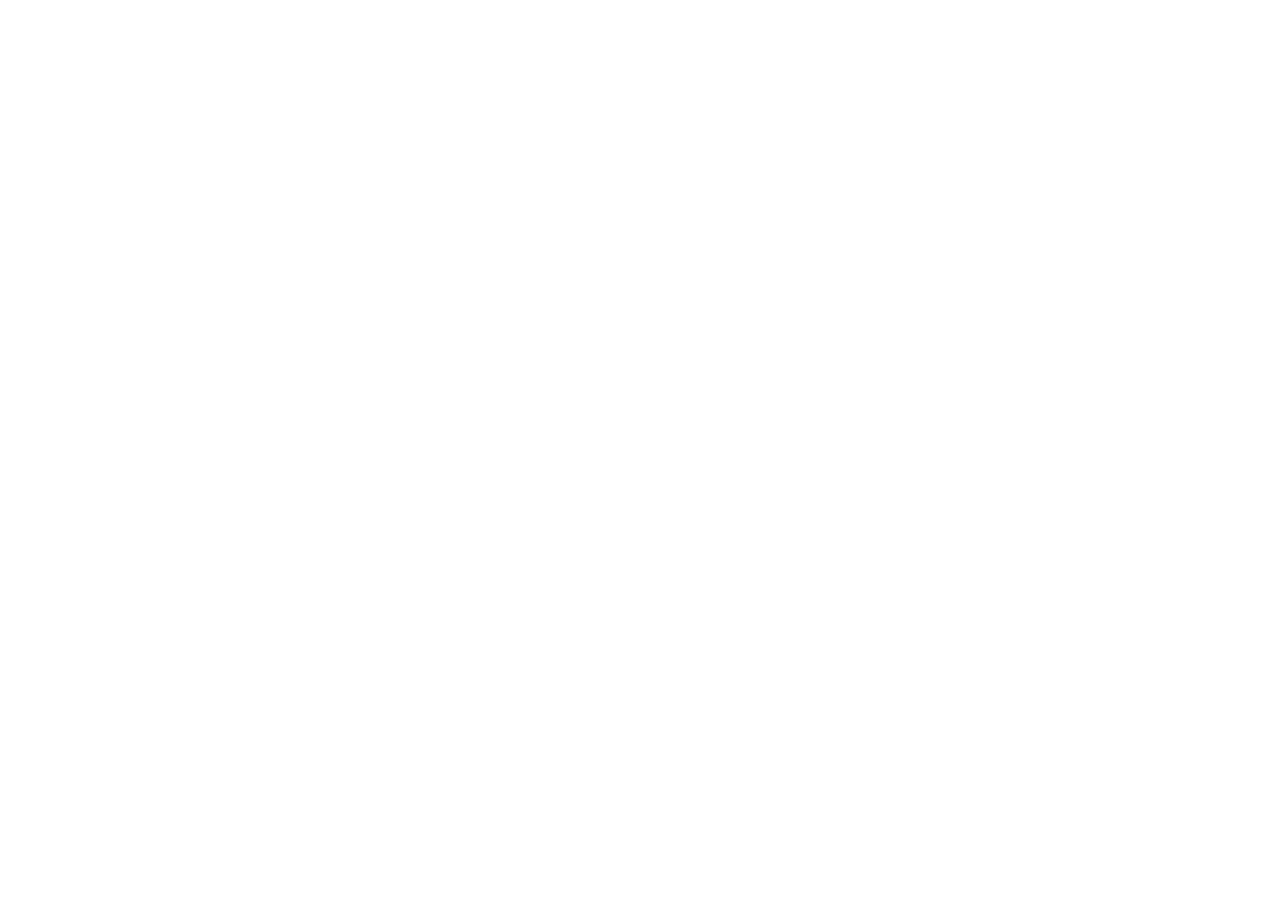
==== index.html @ 58fde063 "added base script and code for one round of play" ====
<!DOCTYPE html>
<html lang="en">
<head>
    <meta charset="UTF-8">
    <meta http-equiv="X-UA-Compatible" content="IE=edge">
    <meta name="viewport" content="width=device-width, initial-scale=1.0">
    <title>Rock Paper Scissors</title>
</head>
<body>
    <script>
        //getting user input on their answer to rock paper scissors
        const playerSelection = prompt('Please enter either "Rock", "Paper", or "Scissors"');

        const computerSelection = computerPlay();

        console.log(playerSelection);
        console.log(computerSelection);

        // Randomly return an answer for either rock, paper, or scissors
        function computerPlay() {
            let random = ['rock', 'paper', 'scissors'];
            return random[Math.floor(Math.random() * random.length)];
        }

        // write a function to play one game of rock paper scissors
        // need to have statements that determine heirerarchy of winning
        // user answers need to be case insesitive

        function playRound(playerSelection, computerSelection) {
            if (playerSelection === computerSelection) {
            return 'It\'s a Tie!';
            }
            if (playerSelection === 'rock') {
                if (computerSelection === 'paper') {
                    return 'You lose! Paper Beats rock!';
                } else if (computerSelection === 'scissors') {
                    return 'You Win! Rock beats scissors!';
                } 
            } else if (playerSelection === 'paper') {
                if (computerSelection === 'rock') {
                    return 'You win! Paper covers rock.'
                } else if (computerSelection === 'scissors') {
                    return 'You lose! Scissors cut up paper.'
                }
            } else if (playerSelection === 'scissors') {
                if (computerSelection === 'rock') {
                    return 'You lose! Rock smashes scissors';
                } else if (computerSelection === 'paper') {
                    return 'You win! Scissors cut up paper';
                }
            }
        }  
        console.log(playRound(playerSelection, computerSelection));
    </script>
</body>
</html>
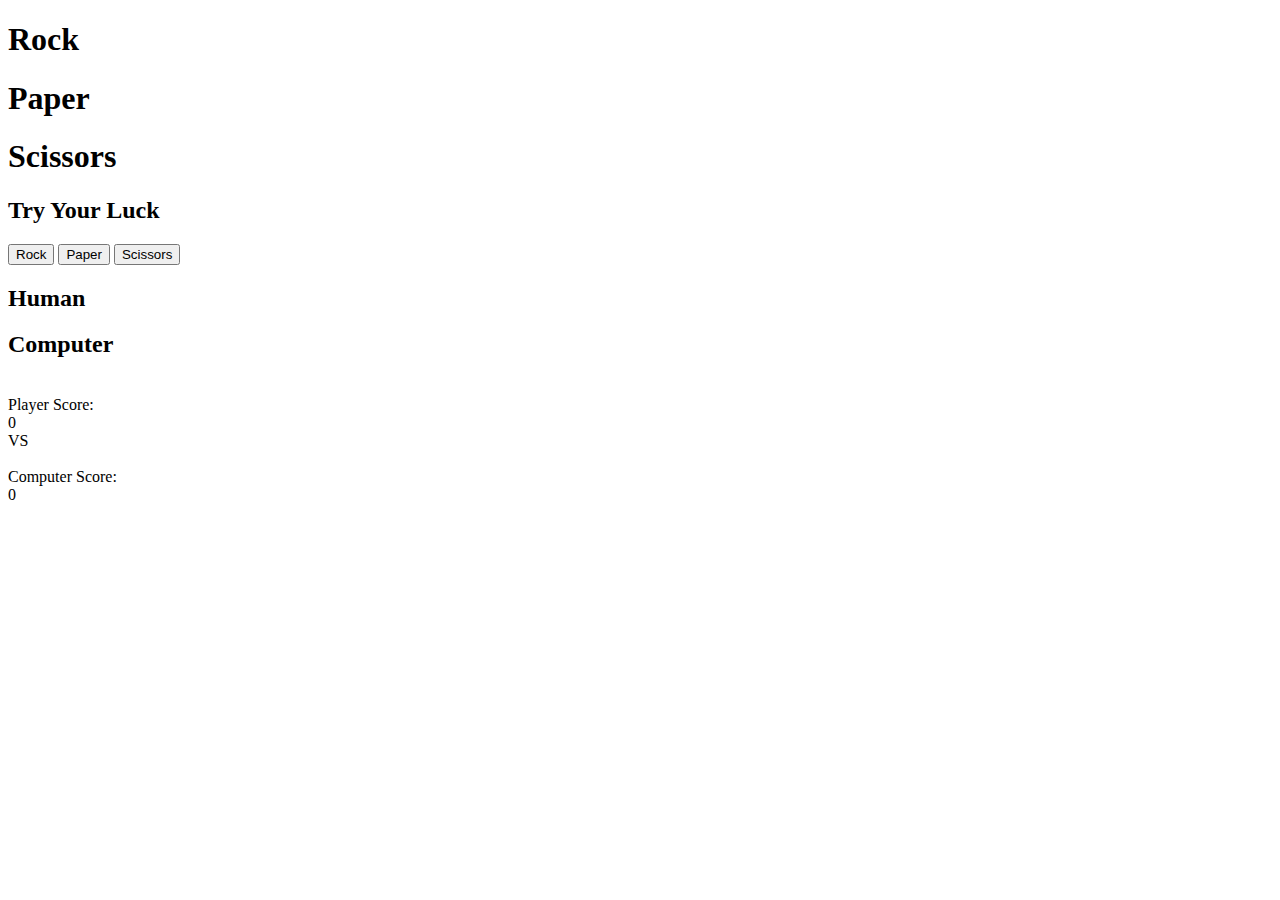
==== commit a7de7233: "wrote layout for html" ====
--- a/index.html
+++ b/index.html
@@ -4,53 +4,48 @@
     <meta charset="UTF-8">
     <meta http-equiv="X-UA-Compatible" content="IE=edge">
     <meta name="viewport" content="width=device-width, initial-scale=1.0">
+    <link rel="stylesheet" href="styles.css">
     <title>Rock Paper Scissors</title>
 </head>
 <body>
-    <script>
-        //getting user input on their answer to rock paper scissors
-        const playerSelection = prompt('Please enter either "Rock", "Paper", or "Scissors"');
+    <div id="content-wrapper">
+        <div class="content">
+            <div class="header">
+                <h1 class="rock">Rock</h1>
+                <h1 class="paper">Paper</h1>
+                <h1 class="scissors">Scissors</h1>
+            </div>
+            <h2>Try Your Luck</h2>
+            <div id='selectors'>
+                <button class="selector">Rock</button>
+                <button class="selector">Paper</button>
+                <button class="selector">Scissors</button>
+            </div>
+            <div class="game-wrapper">
+                <div class="titles">
+                    <h2>Human</h2>
+                    <h2>Computer</h2>
+                </div>
+                <div id="game-box">
+                    <div class="user">
+                        <div class="player-choice"><img class="align-left slide-in"></div>
+                        <div class="score">Player Score:</div>
+                        <div class="player-score">0</div>
+                    </div>
+                    <div class="vs"><span class="text">VS</span></div>
+                    <div class="computer">
+                        <div class="computer-choice"><img class="align-right slide-in"></div>
+                        <div class="score">Computer Score:</div>
+                        <div class="computer-score">0</div>
+                    </div>
+                </div>
+            </div>
+            <h3 id="win-loss-flavor"></h3>
+            <h3 id="end-game-message"></h3>
+        </div>
+    </div>
 
-        const computerSelection = computerPlay();
 
-        console.log(playerSelection);
-        console.log(computerSelection);
-
-        // Randomly return an answer for either rock, paper, or scissors
-        function computerPlay() {
-            let random = ['rock', 'paper', 'scissors'];
-            return random[Math.floor(Math.random() * random.length)];
-        }
-
-        // write a function to play one game of rock paper scissors
-        // need to have statements that determine heirerarchy of winning
-        // user answers need to be case insesitive
-
-        function playRound(playerSelection, computerSelection) {
-            if (playerSelection === computerSelection) {
-            return 'It\'s a Tie!';
-            }
-            if (playerSelection === 'rock') {
-                if (computerSelection === 'paper') {
-                    return 'You lose! Paper Beats rock!';
-                } else if (computerSelection === 'scissors') {
-                    return 'You Win! Rock beats scissors!';
-                } 
-            } else if (playerSelection === 'paper') {
-                if (computerSelection === 'rock') {
-                    return 'You win! Paper covers rock.'
-                } else if (computerSelection === 'scissors') {
-                    return 'You lose! Scissors cut up paper.'
-                }
-            } else if (playerSelection === 'scissors') {
-                if (computerSelection === 'rock') {
-                    return 'You lose! Rock smashes scissors';
-                } else if (computerSelection === 'paper') {
-                    return 'You win! Scissors cut up paper';
-                }
-            }
-        }  
-        console.log(playRound(playerSelection, computerSelection));
-    </script>
+    <script src="script.js"></script>
 </body>
 </html>